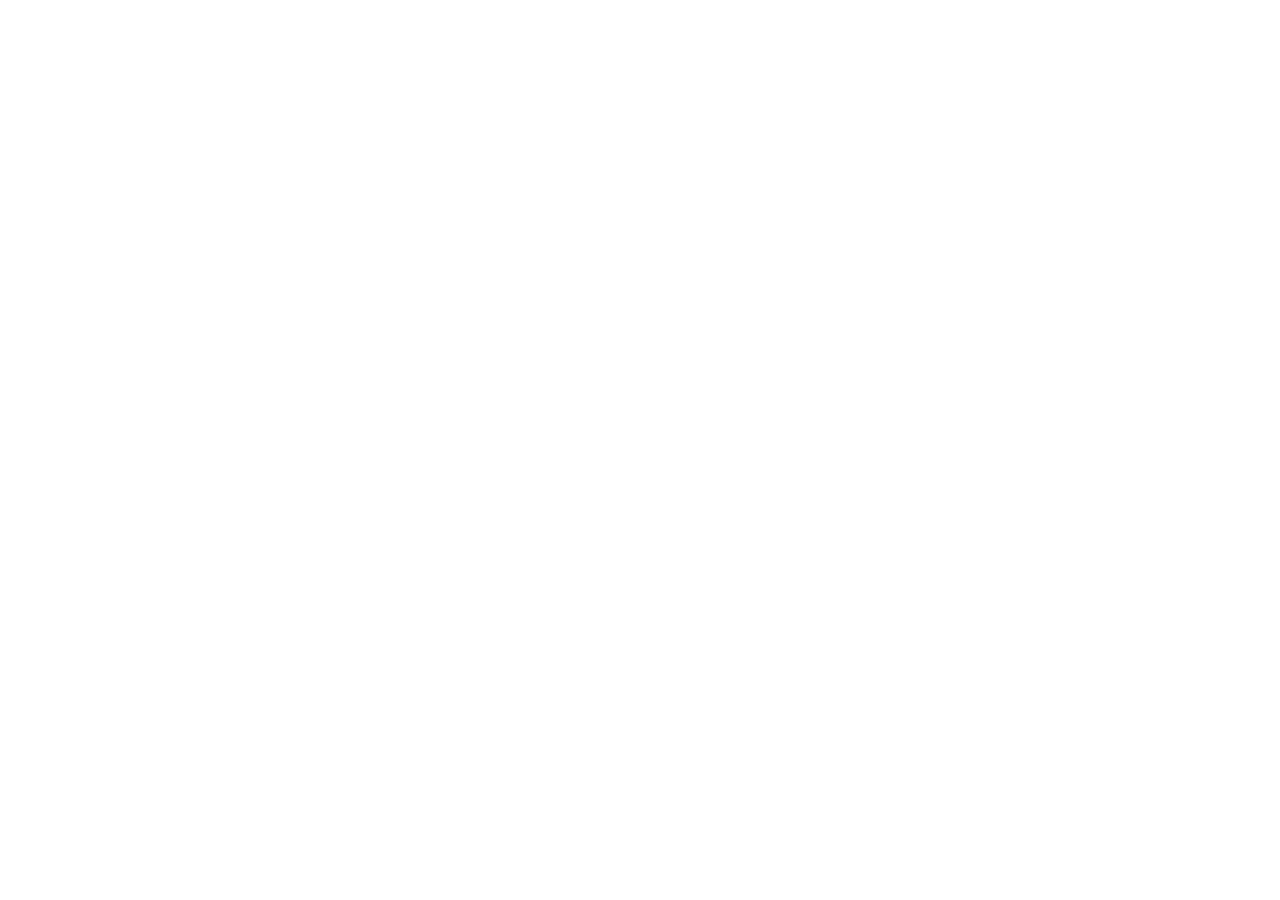
==== ICE/ICE_6/index.html @ e9e5d8e5 "ICE 06 start files added." ====
<!DOCTYPE html>
<html>
<head>
	<title>ICE 06 - Data Visualization - Tom Conroy</title>
	<!-- CSS -->
	<link rel="stylesheet" type="text/css" href="css/reset.css">
	<link rel="stylesheet" type="text/css" href="css/styles.css">
</head>
<body>
	<div class="wrapper">
		
		<!-- ICE 06 goes here. Load data from the 'data' dir and display it here via AJAX. -->

	</div>

<!-- JS -->
<script type="text/javascript" src="js/jquery.min.js"></script>
<script type="text/javascript" src="js/main.js"></script>
</body>
</html>
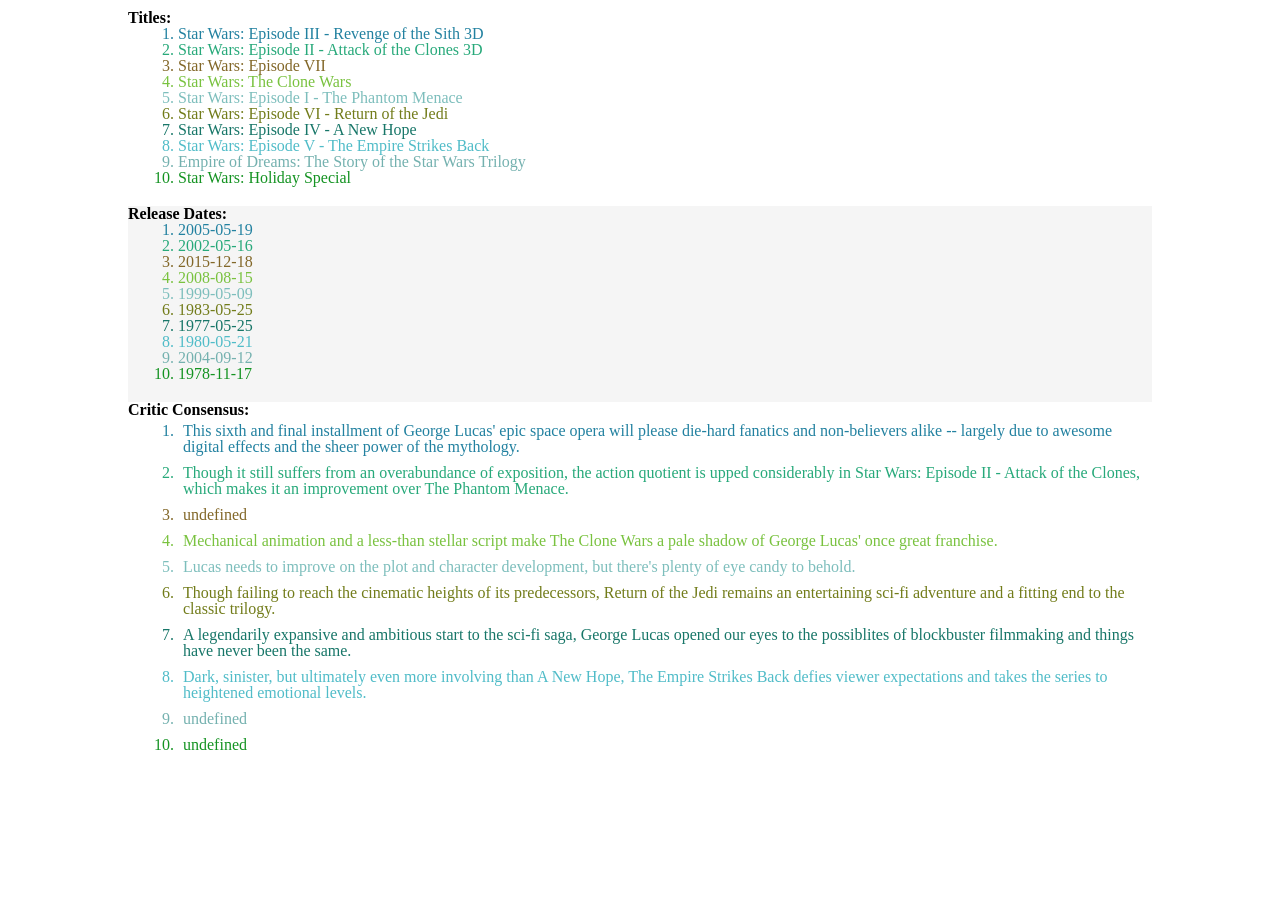
==== commit f999b45b: "added ICE_6" ====
--- a/ICE/ICE_6/index.html
+++ b/ICE/ICE_6/index.html
@@ -4,12 +4,25 @@
 	<title>ICE 06 - Data Visualization - Tom Conroy</title>
 	<!-- CSS -->
 	<link rel="stylesheet" type="text/css" href="css/reset.css">
-	<link rel="stylesheet" type="text/css" href="css/styles.css">
+	<link rel="stylesheet" type="text/css" href="css/style.css">
 </head>
 <body>
 	<div class="wrapper">
 		
-		<!-- ICE 06 goes here. Load data from the 'data' dir and display it here via AJAX. -->
+		<section>
+			<h3>Titles:</h3>
+			<ol id="titleList"></ol>
+		</section>
+		
+		<section>
+			<h3>Release Dates:</h3>
+			<ol id="releaseList"></ol>
+		</section>
+
+		<section>
+			<h3>Critic Consensus:</h3>
+			<ol id="consensusList"></ol>	
+		</section>
 
 	</div>
 
--- a/ICE/ICE_6/css/style.css
+++ b/ICE/ICE_6/css/style.css
@@ -0,0 +1,27 @@
+p{
+	padding: 5px; 
+}
+
+ol {
+	margin-left:50px;
+}
+
+li {
+	list-style: decimal;
+}
+
+section {
+	background-color: white;
+	min-width: 300px;
+	padding-bottom:20px;
+}
+
+section:nth-child(2){
+	background-color: whitesmoke;
+}
+
+.wrapper {
+	padding:10px;
+	margin: 0 auto;
+	width: 80%;
+}
